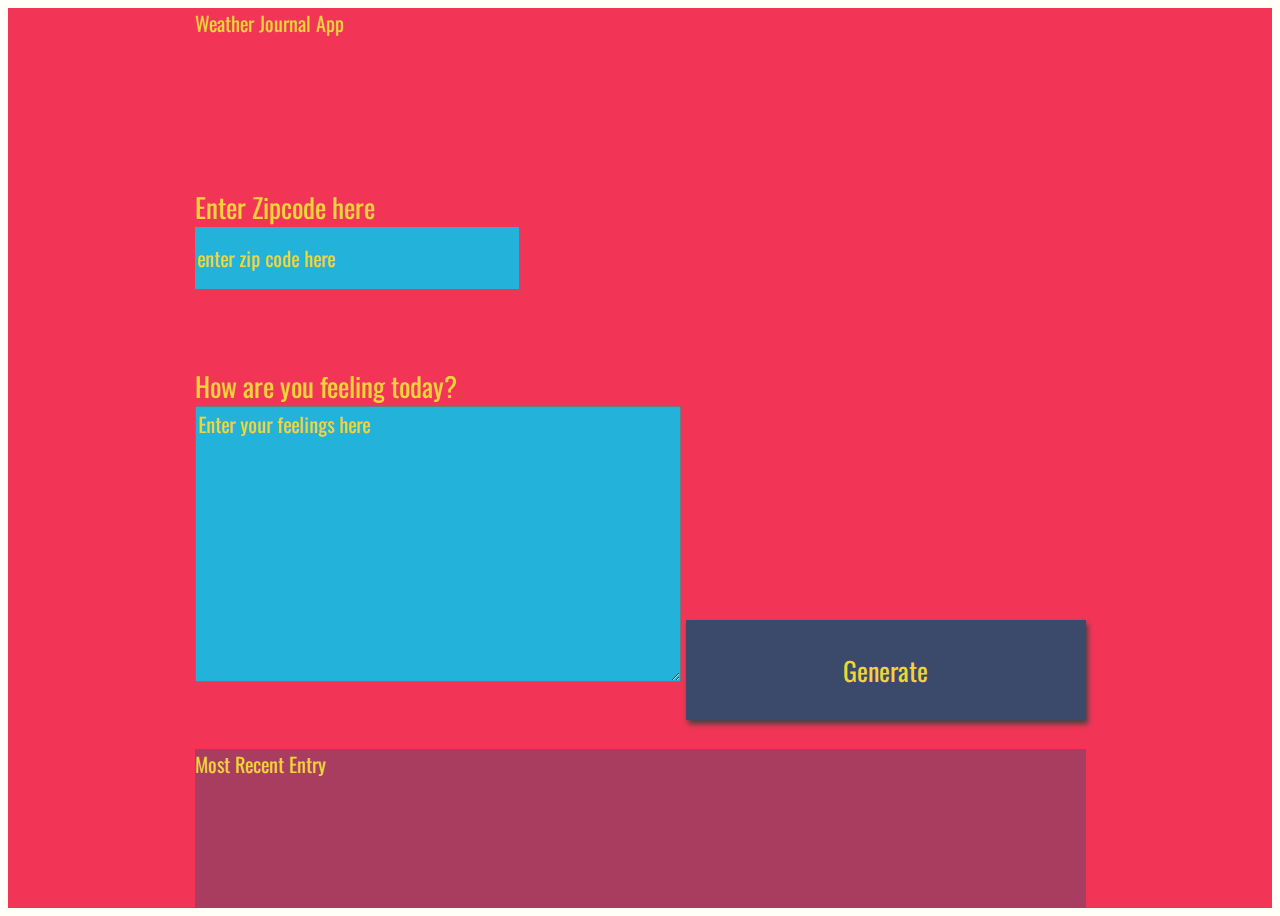
==== website/index.html @ 5fe04229 "first commit" ====
<!DOCTYPE html>
<html>
<head>
<meta charset="UTF-8">
<title>Weather Journal</title>
<link href="https://fonts.googleapis.com/css?family=Oswald:400,600,700|Ranga:400,700&display=swap" rel="stylesheet">
<link rel="stylesheet" href="style.css">
</head>
 <body>
<div id = "app">
  <div class ="holder headline">
    Weather Journal App
  </div>
  <div class ="holder zip">
    <label for="zip">Enter Zipcode here</label>
    <input type="text" id="zip" placeholder="enter zip code here">
  </div>
  <div class ="holder feel">
    <label for="feelings">How are you feeling today?</label>
    <textarea class= "myInput" id="feelings" placeholder="Enter your feelings here" rows="9" cols="50"></textarea>
    <button id="generate" type = "submit"> Generate </button>
  </div>
  <div class ="holder entry">
    <div class = "title">Most Recent Entry</div>
   <div id = "entryHolder">
    <div id = "date"></div> 
   <div id = "temp"></div>
   <div id = "content"></div>
  </div>
  </div>
  </div>
<script src="app.js" type="text/javascript"></script>

</body>
</html>
---- website/style.css ----
body{
    background: #fffff8;
    font-family: -apple-system, BlinkMacSystemFont, sans-serif;
}

#app{
    display: grid;
    grid-auto-rows: minmax(150px, auto);
    /* grid-template-columns:  */
    height:100vh;
    background: #f23557;
    color: #f0d43a;
    justify-content: center;
    grid-gap: 1em;
    font-size: 20px;
    font-family: 'Oswald', sans-serif;
}

.holder{

}

.entry{
    background: rgba(59, 74, 107, .4);
}

#entryHolder{

}

#date{

}

#temp{

}

#content{

}

.headline {

}
.title{

}

/*  Basic Styling To Override Default For Basic HTML Elements */
label{
    display:block;
    font-size: 27px;
}

input{
    display:block;
    height: 60px;
    width: 320px;
    background:#22b2da;
    color: #f0d43a;
    font-size: 20px;
    font-family: 'Oswald', sans-serif;
    border: none;
}

button{
    width: 400px;
    height: 100px;
    background: #3b4a6b;
    color: #f0d43a;
    font-size: 26px;
    font-family: 'Oswald', sans-serif;
    border: none;
    box-shadow: 2px 4px 5px #444;
}
h1{
    font-size: 36px;
}

textarea{
    background:#22b2da;
    color: #f0d43a;
    font-size: 20px;
    font-family: 'Oswald', sans-serif;
}
/* Reset style for HTML element on active to have no border*/
input:focus,
select:focus,
textarea:focus,
button:focus {
    outline: none;
}
/* Style for Placeholder Text*/
::placeholder { /* Firefox, Chrome, Opera */ 
    color: #f0d43a; 
    font-family: 'Oswald', sans-serif;

} 
  
:-ms-input-placeholder { /* Internet Explorer 10-11 */ 
    color: #f0d43a; 
    font-family: 'Oswald', sans-serif;

} 
  
::-ms-input-placeholder { /* Microsoft Edge */ 
    color: #f0d43a; 
    font-family: 'Oswald', sans-serif;

}
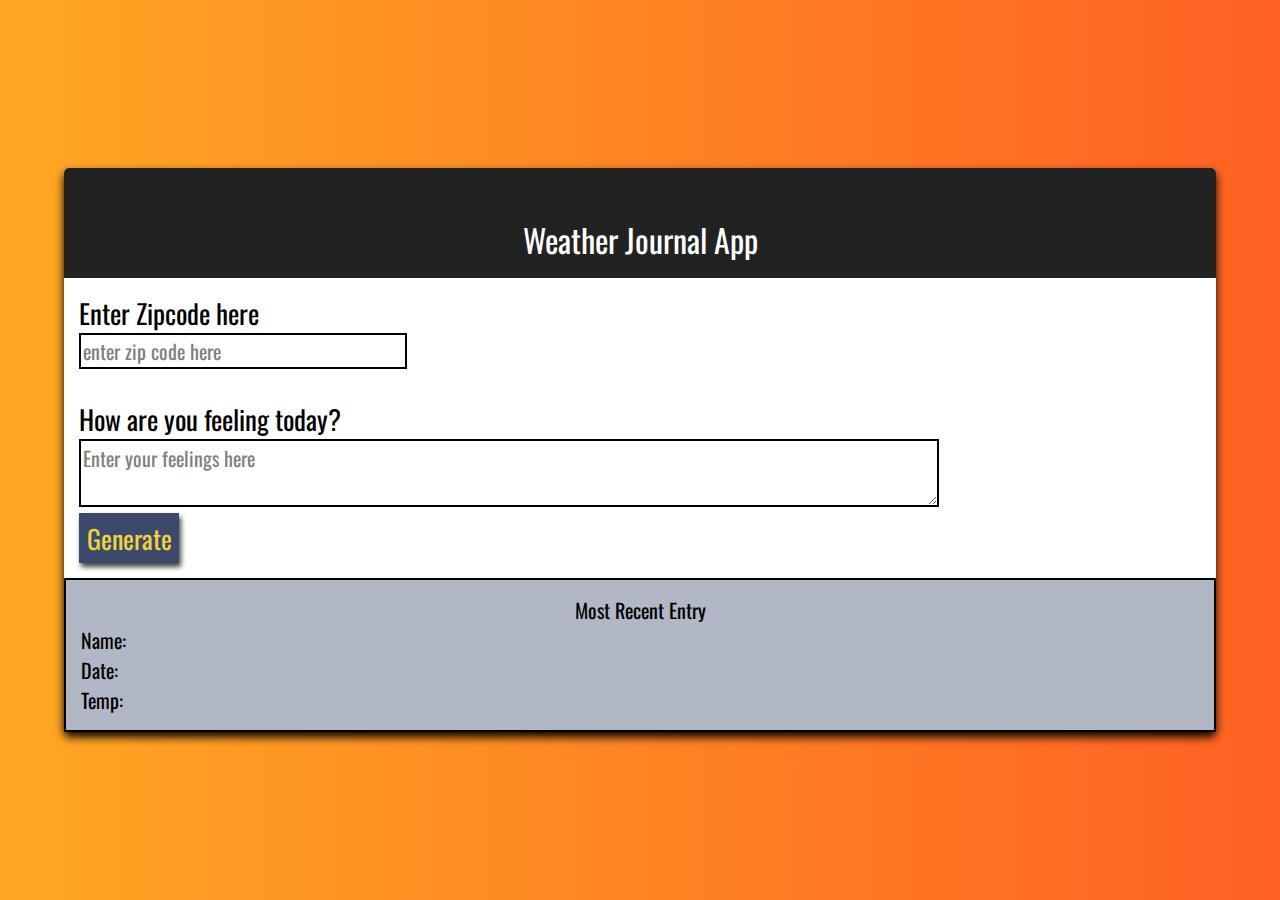
==== commit 221c7c07: "done" ====
--- a/website/index.html
+++ b/website/index.html
@@ -1,35 +1,42 @@
 <!DOCTYPE html>
 <html>
-<head>
-<meta charset="UTF-8">
-<title>Weather Journal</title>
-<link href="https://fonts.googleapis.com/css?family=Oswald:400,600,700|Ranga:400,700&display=swap" rel="stylesheet">
-<link rel="stylesheet" href="style.css">
-</head>
- <body>
-<div id = "app">
-  <div class ="holder headline">
-    Weather Journal App
-  </div>
-  <div class ="holder zip">
-    <label for="zip">Enter Zipcode here</label>
-    <input type="text" id="zip" placeholder="enter zip code here">
-  </div>
-  <div class ="holder feel">
-    <label for="feelings">How are you feeling today?</label>
-    <textarea class= "myInput" id="feelings" placeholder="Enter your feelings here" rows="9" cols="50"></textarea>
-    <button id="generate" type = "submit"> Generate </button>
-  </div>
-  <div class ="holder entry">
-    <div class = "title">Most Recent Entry</div>
-   <div id = "entryHolder">
-    <div id = "date"></div> 
-   <div id = "temp"></div>
-   <div id = "content"></div>
-  </div>
-  </div>
-  </div>
-<script src="app.js" type="text/javascript"></script>
-
-</body>
-</html>+  <head>
+    <meta charset="UTF-8" />
+    <title>Weather Journal</title>
+    <link
+      href="https://fonts.googleapis.com/css?family=Oswald:400,600,700|Ranga:400,700&display=swap"
+      rel="stylesheet"
+    />
+    <link rel="stylesheet" href="style.css" />
+  </head>
+  <body>
+    <div id="app">
+      <div class="holder headline">Weather Journal App</div>
+      <div class="holder zip">
+        <label for="zip">Enter Zipcode here</label>
+        <input type="text" id="zip" placeholder="enter zip code here" />
+      </div>
+      <div class="holder feel">
+        <label for="feelings">How are you feeling today?</label>
+        <textarea
+          class="myInput"
+          id="feelings"
+          placeholder="Enter your feelings here"
+          rows="2"
+          cols="90"
+        ></textarea>
+        <button id="generate" type="submit">Generate</button>
+      </div>
+      <div class="holder entry">
+        <div class="title">Most Recent Entry</div>
+        <div id="entryHolder">
+          <div id="name">Name:</div>
+          <div id="date">Date:</div>
+          <div id="temp">Temp:</div>
+          <div id="content"></div>
+        </div>
+      </div>
+    </div>
+    <script src="app.js" type="text/javascript"></script>
+  </body>
+</html>
--- a/website/style.css
+++ b/website/style.css
@@ -1,111 +1,115 @@
-body{
-    background: #fffff8;
-    font-family: -apple-system, BlinkMacSystemFont, sans-serif;
+body {
+  background: linear-gradient(to right, rgb(255, 167, 35), rgb(255, 97, 35));
+  display: flex;
+  justify-content: center;
+  align-items: center;
+  min-height: 100vh;
+  margin: 0;
+  padding: 0;
+  font-family: -apple-system, BlinkMacSystemFont, sans-serif;
 }
 
-#app{
-    display: grid;
-    grid-auto-rows: minmax(150px, auto);
-    /* grid-template-columns:  */
-    height:100vh;
-    background: #f23557;
-    color: #f0d43a;
-    justify-content: center;
-    grid-gap: 1em;
-    font-size: 20px;
-    font-family: 'Oswald', sans-serif;
+#app {
+  max-width: 90%;
+  width: 1200px;
+  background-color: white;
+  box-shadow: 0 5px 10px black;
+  border-radius: 5px;
+  color: black;
+  font-size: 20px;
+  font-family: "Oswald", sans-serif;
 }
 
-.holder{
-
+.holder {
+  padding: 15px;
 }
 
-.entry{
-    background: rgba(59, 74, 107, .4);
-}
-
-#entryHolder{
-
-}
-
-#date{
-
-}
-
-#temp{
-
-}
-
-#content{
-
+.entry {
+  border: 2px solid black;
+  background: rgba(59, 74, 107, 0.4);
 }
 
 .headline {
+  background-color: #222;
+  height: 80px;
+  color: white;
+  font-size: xx-large;
+  display: flex;
+  justify-content: center;
+  align-items: flex-end;
+  border-top-left-radius: 5px;
+  border-top-right-radius: 5px;
+}
+.title {
+  text-align: center;
+}
 
-}
-.title{
-
+span {
+  text-align: center;
+  text-indent: 4em;
 }
 
 /*  Basic Styling To Override Default For Basic HTML Elements */
-label{
-    display:block;
-    font-size: 27px;
+label {
+  display: block;
+  font-size: 27px;
 }
 
-input{
-    display:block;
-    height: 60px;
-    width: 320px;
-    background:#22b2da;
-    color: #f0d43a;
-    font-size: 20px;
-    font-family: 'Oswald', sans-serif;
-    border: none;
+input {
+  /* display: block; */
+  height: 30px;
+  width: 320px;
+  background: white;
+  color: black;
+  font-size: 20px;
+  font-family: "Oswald", sans-serif;
+  border: 2px solid black;
 }
 
-button{
-    width: 400px;
-    height: 100px;
-    background: #3b4a6b;
-    color: #f0d43a;
-    font-size: 26px;
-    font-family: 'Oswald', sans-serif;
-    border: none;
-    box-shadow: 2px 4px 5px #444;
+button {
+  display: block;
+  width: 100px;
+  height: 50px;
+  background: #3b4a6b;
+  color: #f0d43a;
+  font-size: 26px;
+  font-family: "Oswald", sans-serif;
+  border: none;
+  box-shadow: 2px 4px 5px #444;
 }
-h1{
-    font-size: 36px;
+h1 {
+  font-size: 36px;
 }
 
-textarea{
-    background:#22b2da;
-    color: #f0d43a;
-    font-size: 20px;
-    font-family: 'Oswald', sans-serif;
+textarea {
+  background: white;
+  color: black;
+  font-size: 20px;
+  font-family: "Oswald", sans-serif;
+  border: 2px solid black;
 }
 /* Reset style for HTML element on active to have no border*/
 input:focus,
 select:focus,
 textarea:focus,
 button:focus {
-    outline: none;
+  outline: none;
 }
 /* Style for Placeholder Text*/
-::placeholder { /* Firefox, Chrome, Opera */ 
-    color: #f0d43a; 
-    font-family: 'Oswald', sans-serif;
+::placeholder {
+  /* Firefox, Chrome, Opera */
+  color: grey;
+  font-family: "Oswald", sans-serif;
+}
 
-} 
-  
-:-ms-input-placeholder { /* Internet Explorer 10-11 */ 
-    color: #f0d43a; 
-    font-family: 'Oswald', sans-serif;
+:-ms-input-placeholder {
+  /* Internet Explorer 10-11 */
+  color: #f0d43a;
+  font-family: "Oswald", sans-serif;
+}
 
-} 
-  
-::-ms-input-placeholder { /* Microsoft Edge */ 
-    color: #f0d43a; 
-    font-family: 'Oswald', sans-serif;
-
-} +::-ms-input-placeholder {
+  /* Microsoft Edge */
+  color: #f0d43a;
+  font-family: "Oswald", sans-serif;
+}
